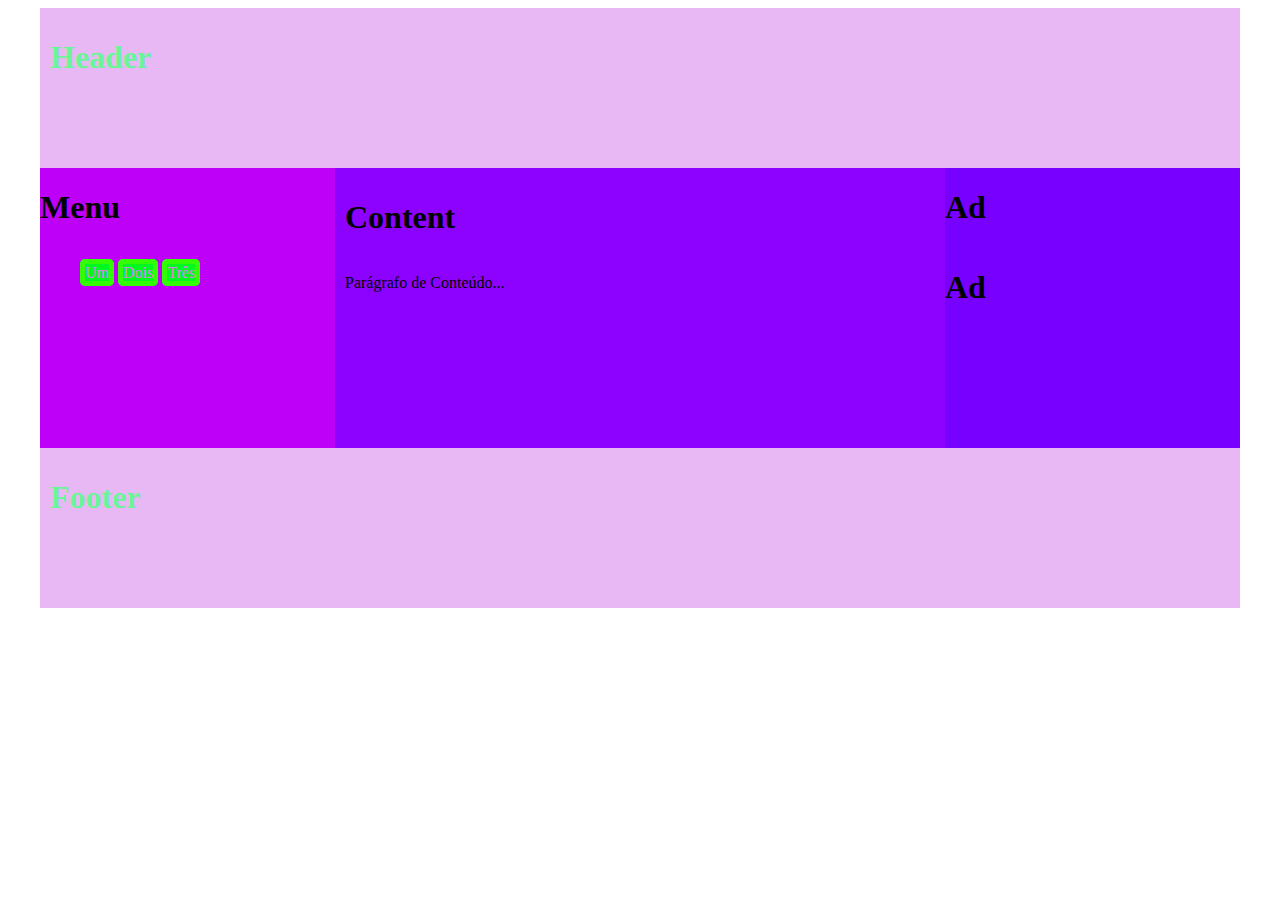
==== layout3.html @ 08d1ca98 "Concluído" ====
<!DOCTYPE html>
<html>
    <head>
        <meta charset="UTF-8"/>
        <meta name="viewport" content="width=device-width, initial-scale=1.0" />
        <title>Index Um</title>
        <link rel="stylesheet" href="/css/estilo.css">
    </head>

    <body>
        <div class="container1">
            <div class="container2">
                <h1>Header</h1>
            </div>
            <div class="container3">
                <div class="containerMenu">
                    <h1>Menu</h1>
                    <div class="containerLayout">
                        <ul>
                            <li><a href="/index.html">Um</a></li>
                            <li><a href="/layout2.html">Dois</a></li>
                            <li><a href="/layout3.html">Três</a></li>
                        </ul>
                    </div>
                </div>
                <div class="container5">
                    <h1>Content</h1>
                    <p>Parágrafo de Conteúdo...</p>
                </div>
                <div class="containerAd">
                    <h1>Ad</h1>
                    <h1>Ad</h1>
                </div>
            </div>
            <div class="container2">
                <h1>Footer</h1>
            </div>
        </div>
    </body>
</html>
---- css/estilo.css ----
/*pagina um (index)*/

.container1 {
    display: flex;
    margin: 0 auto;
    height:600px;
    width: 1200px;
    flex-direction: column;
}

.container2 {
    display: flex;
    flex: 1;
    background-color: rgb(231, 184, 243);
    padding: 10px;
}

.container2 h1{
    color: rgb(106, 245, 152);
}

.container3 {
    display: flex;
    flex: 2;
    flex-direction: row;
}

.containerMenu {
    background-color: rgb(190, 0, 248);
    flex: 1;
    display: flex;
    flex-direction: column;
}

.containerLayout ul li{
    display: inline;
    list-style-type: none;
    text-decoration: none;
    justify-content: space-around;
    background-color: rgb(0, 248, 33);
    border: 5px solid rgb(52, 252, 3);
    border-radius: 5px;
}

.containerLayout a{
    text-decoration: none;
    color: rgb(219, 127, 247);
}

.containerAd {
    display: flex;
    flex-direction: column;
    background-color: rgb(119, 0, 255);
    flex: 1;
}

.container5 {
    display: flex;
    background-color: rgb(141, 2, 255);
    flex: 2;
    flex-direction: column;
    padding: 10px;
}

/*pagina dois*/

.content1 {
    display: flex;
    height: 100px;
    background-color:rgb(0, 37, 248);
    padding:20px;
    align-items: center;
    flex-direction: column;
    justify-content: space-around;
}

.content1 ul li {
    display: inline;
    list-style-type: none;
    text-decoration: none;
    background-color: rgb(142, 245, 147);
    border: 7px solid rgb(147, 248, 164);
    border-radius: 5px;
    color: rgb(46, 0, 252);
}

.content1 a{
    text-decoration: none;
    color: rgb(0, 0, 0);
}

.content2 {
    height: 600px;
    display: flex;
    flex-direction: row;
    align-items: center;
    justify-content: space-around;
}

.content3 {
    display: flex;
    height: 400px;
    width: 220px;
    background-color: rgb(1, 143, 43);
    flex-direction: column;
}

.content3 p{
    padding: 20px;
}

.content3 h1{
    background-color: rgb(245, 243, 163);
    border: 20px solid rgb(250, 252, 161);
    margin-top: -10px;
    color: rgb(3, 139, 25);
}

/*pagina tres*/

.blocoPrincipal {
    height: 50vh;
    width: 1200px;
    display: flex;
    flex-direction: row;
    align-items: center;
    margin: 35px;
    margin-top: 90px
}

.bloco1 {
    height: 20vh;
    flex: 1;
    background-color: rgb(255, 251, 0);
}

.bloco2 {
    height: 30vh;
    flex: 1;
    background-color: rgb(255, 0, 0);
}

.bloco3 {
    height: 15vh;
    flex: 1;
    background-color: rgb(244, 248, 0);
}

.bloco4 {
    height: 35vh;
    flex: 1;
    background-color: rgb(255, 0, 0);
}

.bloco5 {
    height: 50vh;
    flex: 1;
    background-color: rgb(251, 255, 0);
}

.bloco6 {
    height: 20vh;
    flex: 1;
    background-color: rgb(238, 4, 4);
}
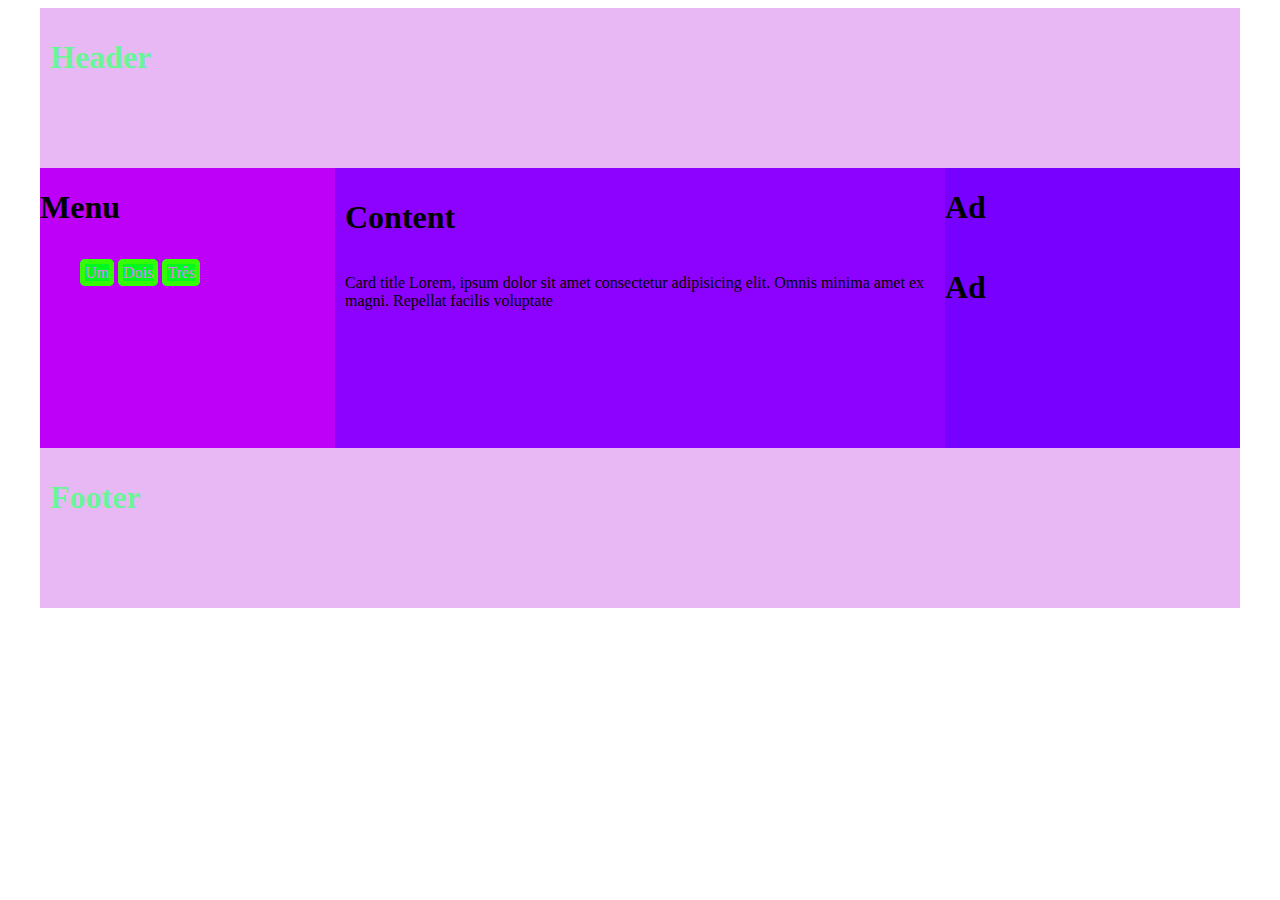
==== commit 5276142f: "concluído" ====
--- a/layout3.html
+++ b/layout3.html
@@ -25,7 +25,8 @@
                 </div>
                 <div class="container5">
                     <h1>Content</h1>
-                    <p>Parágrafo de Conteúdo...</p>
+                    <p>Card title Lorem, ipsum dolor sit amet consectetur adipisicing elit. 
+                    Omnis minima amet ex magni. Repellat facilis voluptate</p>
                 </div>
                 <div class="containerAd">
                     <h1>Ad</h1>
